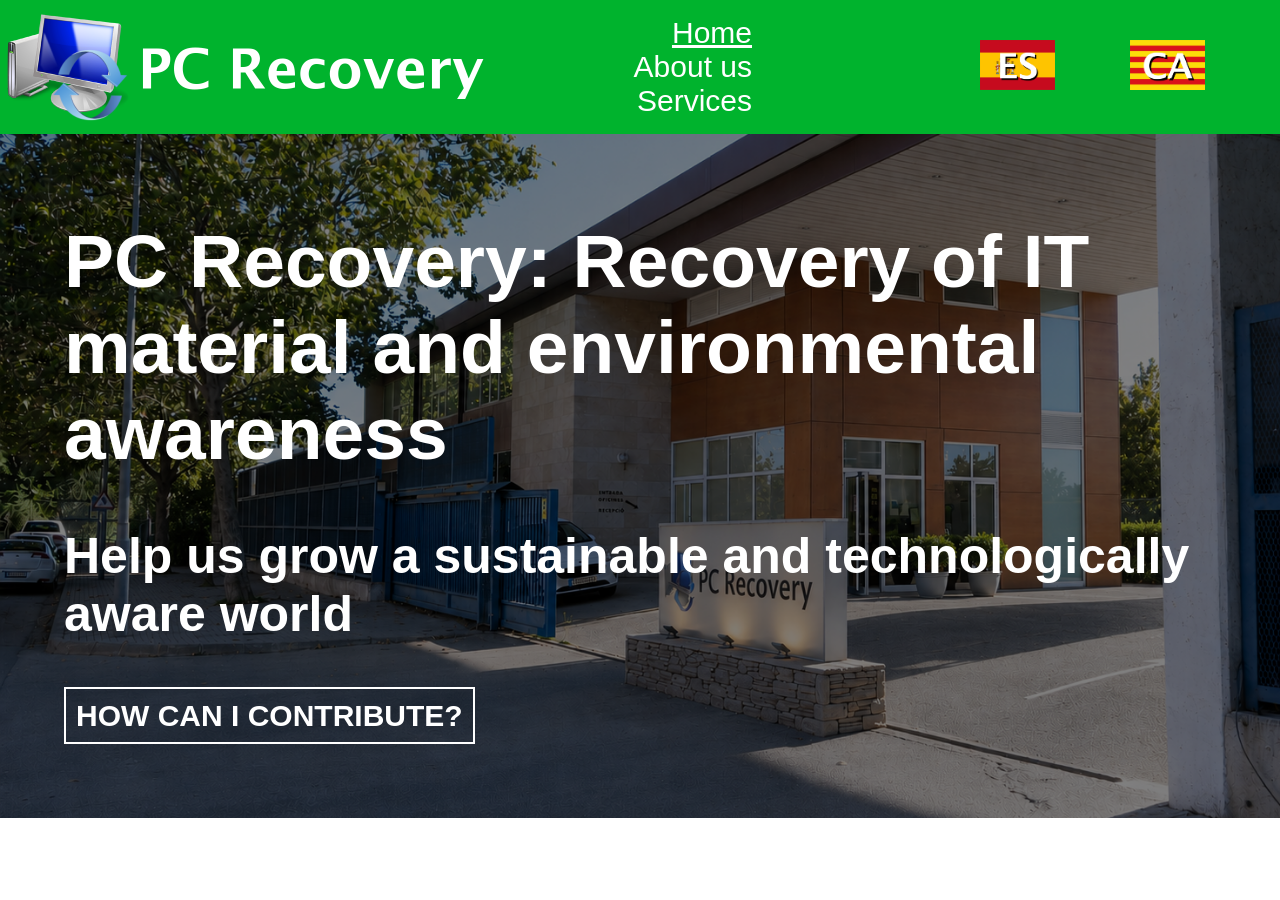
==== en/index.html @ f0dd1ccf "Terminada página de inicio; creadas versiones en español y en ingles" ====
<!DOCTYPE html>
<html lang="en">
<head>
    <meta charset="UTF-8">
    <meta name="viewport" content="width=device-width, initial-scale=1.0">
    <link rel="stylesheet" href="../css/estils_index.css">
    <link rel="icon" type="image/x-icon" href="../img/logos/pcrecovery_logo_icon.png">
    <title>PC Recovery</title>
</head>
<body>
    <!-- Cabecera común para todas las páginas -->
    <div class="contenedor_encabezado">
        <div class="contenedor_logo">
            <img class="logo_encabezado" src="../img/logos/pcrecovery_logo_full.png">
        </div>
        <div class="contenedor_navegacion">

            <!-- Panel de navegación, con enlaces a otras páginas -->
            <nav>
                <ul>
                    <li><a href="#"><u>Home</u></a></li>
                    <li><a href="sobrenosotros_en.html">About us</a></li>
                    <li><a href="servicios_en.html">Services</a></li>
                </ul>
            </nav>
        </div>

        <!-- Selector de idiomas; clicar en una bandera te llevará a la versión en ese idioma de la página actual -->
        <div class="contenedor_idiomas">
            <!-- <a href="#"><img class="bandera" src="img/idiomas/ca.png"></a>-->
            <a href="../es/index.html"><img class="bandera" src="../img/idiomas/es.png"></a>
            <a href="../index.html"><img class="bandera" src="../img/idiomas/ca.png"></a>
        </div>
    </div>

    <!-- Imagen de fondo de la página -->
     <div class="fondo_pagina">
        <img src="../img/index/sede_pcrecovery_inicio_2.png">
        <div class="contenido">
            <h1>PC Recovery: Recovery of IT material and environmental awareness</h1>
            <h2>Help us grow a sustainable and technologically aware world</h2>
            <p class="boton_servicios"><a href="servicios_en.html">HOW CAN I CONTRIBUTE?</a></p>
        </div>
     </div>
</body>
</html>
---- css/estils_index.css ----
body {
    margin: 0;
    height: 100%;
}

body p {
    font-family: arial;
}

ul {
    text-align: right;
}

li {
    font-family: arial;
    display: inline;
    margin-right: 100px;
    color: white;
    font-size: 30px;
}

li a {
    text-decoration: none;
    color: inherit;
    
}

li a:hover {
    text-decoration: underline;
}

.contenedor_encabezado {
    background-color: #00b32d;
    display: flex;
    flex-direction: row;
    align-items: center;
    /*justify-content: space-evenly;*/
}

.bandera {
    height: 50px;
    width: 75px;
    padding-right: 75px;
}

.logo_encabezado {
    height: auto;
    width: 500px;
}

.contenedor_logo {
    display: flex;
    margin-right: 5%;
}

.contenedor_navegacion {
    display: flex;
    align-items: center;
    margin-right: 10%;
}

.contenedor_idiomas {
    display: flex;
    align-items: center;
    justify-content: space-evenly;
}

.fondo_pagina {
    width: 100%;
    position: relative;
}

.fondo_pagina img {
    width: 100%;
    display: block;
}

.contenido {
    position: absolute;
    top: 5%;
    left: 5%;
    right: 7%;
}

.contenido h1 {
    color: white;
    font-size: 75px;
    font-family: arial;
}

.contenido h2 {
    color: white;
    font-size: 50px;
    font-family: arial;
    margin-bottom: 5%;
}

.contenido a {
    text-decoration: none;
    color: white;
}

.boton_servicios {
    font-size: 30px;
    font-family: arial;
    font-weight: bold;
    border: 2px solid white;
    display: inline;
    padding: 10px;
}
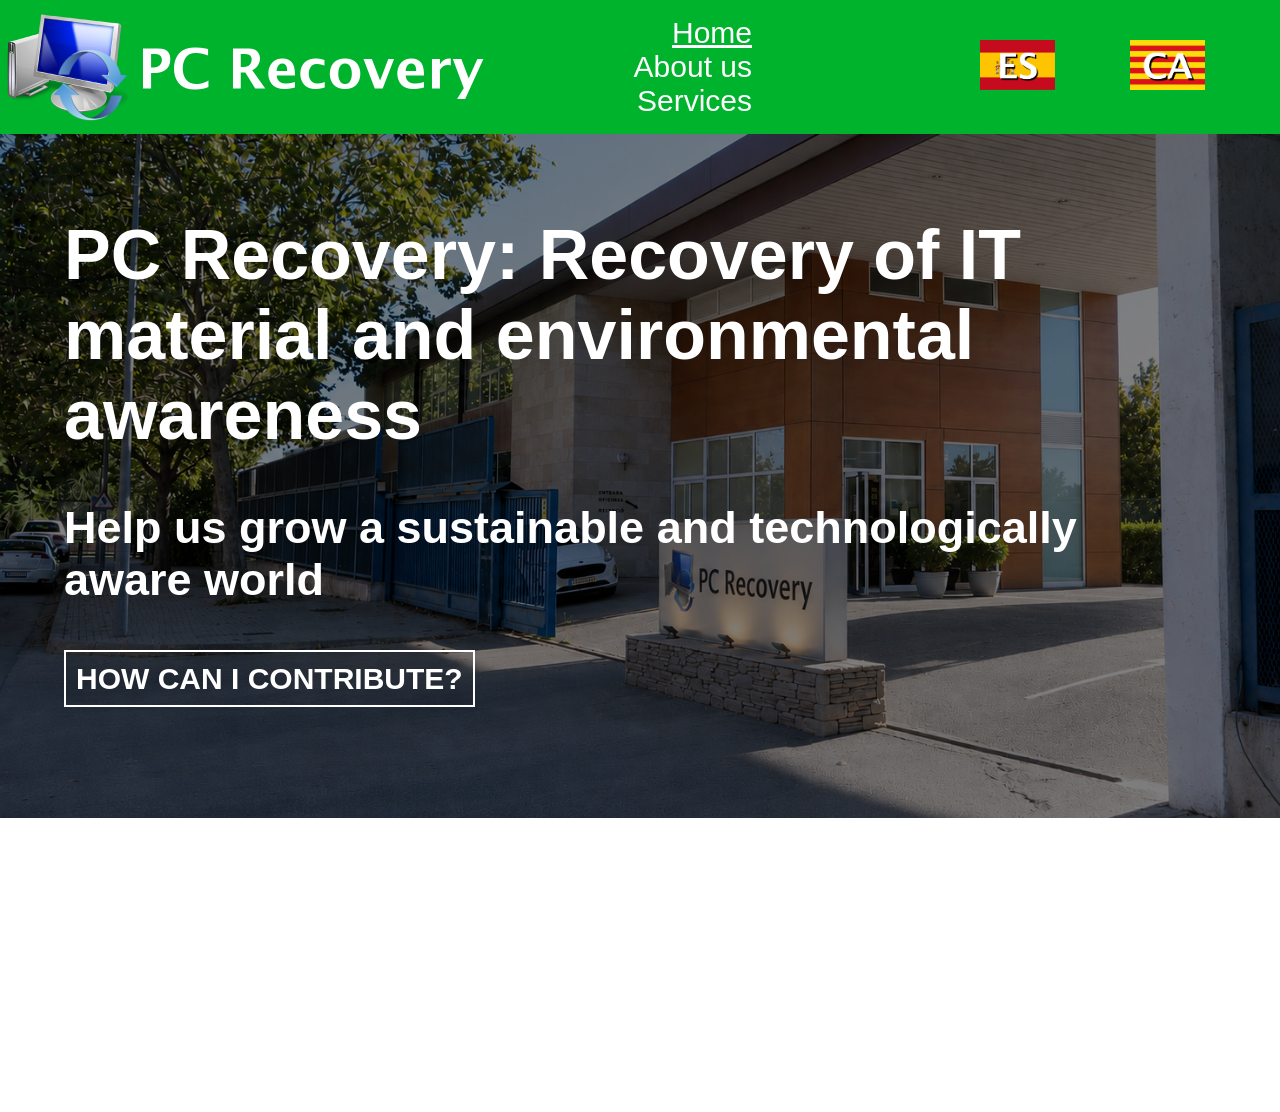
==== commit ea492d37: "Añadida info. de contacto a la página de inicio" ====
--- a/en/index.html
+++ b/en/index.html
@@ -27,19 +27,22 @@
 
         <!-- Selector de idiomas; clicar en una bandera te llevará a la versión en ese idioma de la página actual -->
         <div class="contenedor_idiomas">
-            <!-- <a href="#"><img class="bandera" src="img/idiomas/ca.png"></a>-->
             <a href="../es/index.html"><img class="bandera" src="../img/idiomas/es.png"></a>
             <a href="../index.html"><img class="bandera" src="../img/idiomas/ca.png"></a>
         </div>
     </div>
 
-    <!-- Imagen de fondo de la página -->
+    <!-- Contenido de la página -->
      <div class="fondo_pagina">
         <img src="../img/index/sede_pcrecovery_inicio_2.png">
         <div class="contenido">
             <h1>PC Recovery: Recovery of IT material and environmental awareness</h1>
             <h2>Help us grow a sustainable and technologically aware world</h2>
             <p class="boton_servicios"><a href="servicios_en.html">HOW CAN I CONTRIBUTE?</a></p>
+            <h3>Contacta con nosotros:</h3>
+            <p>Telephone no.: 690611987</p>
+            <p>E-mail: pcrecovery@gmail.com</p>
+            <p>Address: Carrer Arquímedes, 1, 08907 L'Hospitalet de Llobregat, Barcelona</p>
         </div>
      </div>
 </body>
--- a/css/estils_index.css
+++ b/css/estils_index.css
@@ -5,6 +5,8 @@
 
 body p {
     font-family: arial;
+    color: white;
+    font-size: 25px;
 }
 
 ul {
@@ -84,20 +86,27 @@
 
 .contenido h1 {
     color: white;
-    font-size: 75px;
+    font-size: 70px;
     font-family: arial;
 }
 
 .contenido h2 {
     color: white;
-    font-size: 50px;
+    font-size: 45px;
     font-family: arial;
     margin-bottom: 5%;
 }
 
+.contenido h3 {
+    color: white;
+    font-size: 40px;
+    font-family: arial;
+    margin-top: 15%;
+}
+
 .contenido a {
     text-decoration: none;
-    color: white;
+    color: inherit;
 }
 
 .boton_servicios {
@@ -107,4 +116,9 @@
     border: 2px solid white;
     display: inline;
     padding: 10px;
+}
+
+.boton_servicios:hover {
+    background-color: white;
+    color: black;
 }
